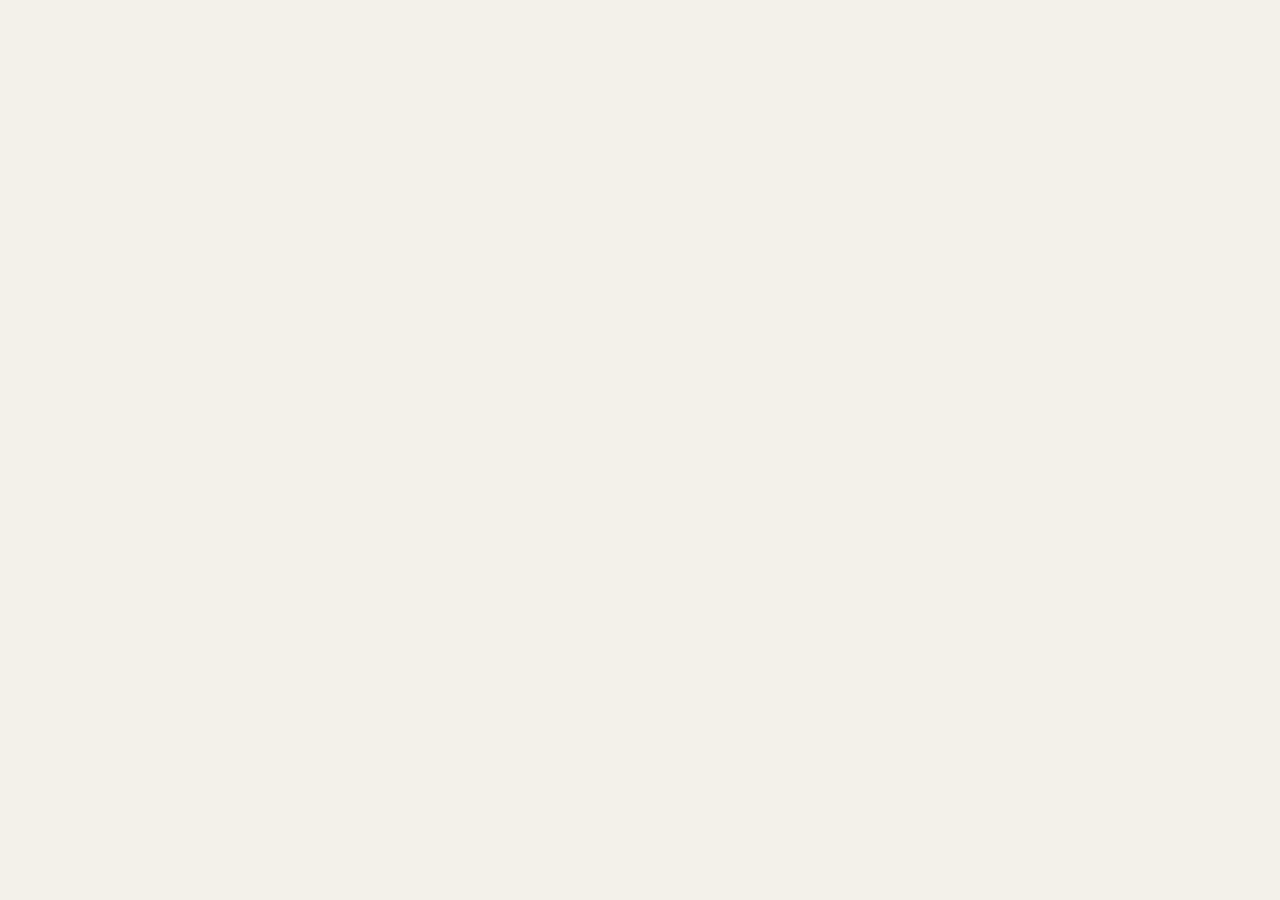
==== admin.html @ 2f6c869e "Create admin.html" ====
<!DOCTYPE html>
<html lang="bn">
<head>
<meta charset="utf-8">
<meta name="viewport" content="width=device-width, initial-scale=1, viewport-fit=cover">
<title>পড়াশোনা সাথী</title>
<style>
:root{--bg:#f3f1ea;--card:#faf9f5;--ink:#1c1b18;--mut:#6b675e;--line:#dcd8cb;--pri:#0a6cf0;--ok:#2a6b46;--red:#b32d1e;--l0:#e8e4da;--l1:#adc3dc;--l2:#79a1d3;--l3:#3b7bd0;--l4:#0b5fcc;box-sizing:border-box;padding-top:env(safe-area-inset-top,0px);padding-bottom:env(safe-area-inset-bottom,0px)}
@media (prefers-color-scheme:dark){:root:not([data-theme="light"]){--bg:#1a1917;--card:#23221f;--ink:#f0ede4;--mut:#a09b8f;--line:#3a3833;--l0:#35332e}}
:root[data-theme="dark"]{--bg:#1a1917;--card:#23221f;--ink:#f0ede4;--mut:#a09b8f;--line:#3a3833;--l0:#35332e}
*{box-sizing:border-box}
body{margin:0;background:var(--bg);color:var(--ink);font-family:"Noto Sans Bengali","Hind Siliguri",system-ui,sans-serif;line-height:1.5}
main{max-width:640px;margin:0 auto;padding:16px}
header{display:flex;justify-content:space-between;align-items:center;margin-bottom:8px}
h1{font-size:22px;margin:0;color:#0aa77a}
h2{font-size:18px;margin:0 0 10px}
.card{background:var(--card);border:1px solid var(--line);border-radius:22px;padding:18px;margin:14px 0}
.mut{color:var(--mut);font-size:14px}
.row{display:flex;justify-content:space-between;align-items:center;gap:10px}
button,select,input{font:inherit;color:var(--ink);background:var(--card);border:1px solid var(--line);border-radius:10px;padding:9px 12px}
button.p{background:var(--pri);color:#fff;border:0}
.days{background:#f5e3e0;color:var(--red);border-radius:16px;padding:8px 16px;text-align:center}
.days b{font-size:34px;display:block;line-height:1.1}
.bar{height:8px;background:var(--l0);border-radius:8px;overflow:hidden;margin:10px 0}
.bar i{display:block;height:100%;background:var(--ok)}
.task{display:flex;gap:12px;align-items:center;padding:12px 0;border-top:1px solid var(--line)}
.task:first-of-type{border-top:0}
.chk{width:26px;height:26px;border-radius:50%;border:2px solid var(--line);flex:none;padding:0;background:none}
.chk.on{background:var(--ok);border-color:var(--ok);color:#fff}
.task.done .t{text-decoration:line-through;color:var(--mut)}
.t{flex:1}
.stats{display:grid;grid-template-columns:repeat(3,1fr);gap:8px;margin-top:12px}
.stats b{font-size:24px;display:block}
.big{font-size:44px;font-weight:700}
.grid{display:grid;grid-template-columns:repeat(15,1fr);gap:4px;margin:14px 0}
.grid span{aspect-ratio:1;border-radius:5px;border:1px solid var(--line)}
.grid .today{outline:2px solid var(--ink)}
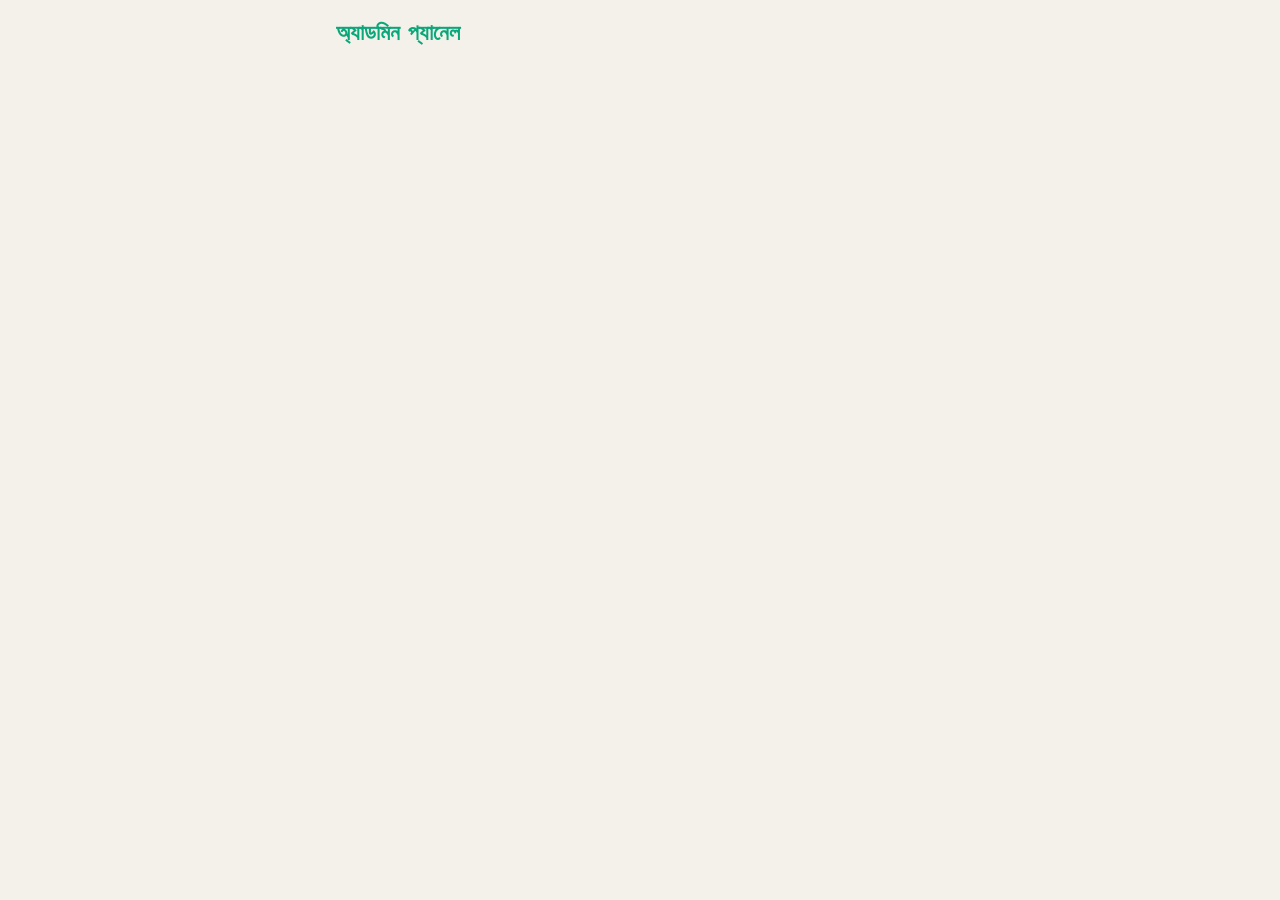
==== commit f81b8075: "Rename admin-1.html to admin.html" ====
--- a/admin.html
+++ b/admin.html
@@ -34,4 +34,90 @@
 .big{font-size:44px;font-weight:700}
 .grid{display:grid;grid-template-columns:repeat(15,1fr);gap:4px;margin:14px 0}
 .grid span{aspect-ratio:1;border-radius:5px;border:1px solid var(--line)}
-.grid .today{outline:2px solid var(--ink)}+.grid .today{outline:2px solid var(--ink)}
+.sub{display:flex;gap:12px;align-items:center;padding:10px 0;border-top:1px solid var(--line)}
+.ring{width:48px;height:48px;border-radius:50%;display:grid;place-items:center;font-weight:700;flex:none}
+.ring i{width:36px;height:36px;border-radius:50%;background:var(--card);display:grid;place-items:center;font-style:normal;font-size:14px}
+.w{display:flex;justify-content:space-between;padding:9px 0;border-top:1px solid var(--line);gap:8px}
+form{display:flex;gap:8px;flex-wrap:wrap;margin-top:10px}
+form select,form input{flex:1;min-width:120px}
+</style>
+<script src="https://cdn.jsdelivr.net/npm/@supabase/supabase-js@2.45.4/dist/umd/supabase.js"></script>
+</head>
+<body>
+<main>
+<header><h1>অ্যাডমিন প্যানেল</h1></header>
+<div id="app"></div>
+</main>
+<script>
+const BCS=[
+["বাংলা ভাষা ও সাহিত্য",30,[["ভাষা ও বাংলা ভাষা রীতি",3],["ধ্বনি ও বর্ণ-প্রকরণ",3],["বাংলা ব্যাকরণ ও এর আলোচ্য বিষয়",3],["গুরুত্বপূর্ণ কবি-সাহিত্যিক",3.5],["আধুনিক যুগের অন্যান্য লেখক",4.2]]],
+["ইংরেজি ভাষা ও সাহিত্য",30,[["Parts of Speech",3],["Tense ও Right form of verbs",3],["Vocabulary ও Synonyms",3],["Translation",2.5]]],
+["বাংলাদেশ বিষয়াবলি",25,[["মুক্তিযুদ্ধ ও স্বাধীনতা",4],["সংবিধান",3.5],["অর্থনীতি ও উন্নয়ন",3]]],
+["আন্তর্জাতিক বিষয়াবলি",25,[["মহাদেশ, দেশ, রাজধানী, মুদ্রা ও স্থান",6.2],["জাতিসংঘ ও আন্তর্জাতিক সংস্থা",4]]],
+["ভূগোল, পরিবেশ ও দুর্যোগ ব্যবস্থাপনা",10,[["ভৌগোলিক অঞ্চল, সীমানা ও ভূরাজনৈতিক গুরুত্ব",3.2],["দুর্যোগ ব্যবস্থাপনা",2.5]]],
+["সাধারণ বিজ্ঞান",15,[["পদার্থবিজ্ঞান",4.2],["রসায়ন",3],["জীববিজ্ঞান",3]]],
+["কম্পিউটার ও তথ্যপ্রযুক্তি",15,[["কম্পিউটারের মৌলিক ধারণা",2.5],["ইন্টারনেট ও নিরাপত্তা",2.5]]],
+["নৈতিকতা, মানসিক দক্ষতা",20,[["সুশাসন",5.6],["ভাষাগত যৌক্তিক বিচার (Verbal Reasoning)",3.2]]]
+];
+const EXAMS={bcs:{n:'বিসিএস',s:BCS,max:200,neg:0.5},
+bank:{n:'ব্যাংক (সহকারী পরিচালক)',max:200,neg:0.25,s:[
+['ইংরেজি',70,[['Focus Writing (সাম্প্রতিক বৈশ্বিক/বাংলাদেশ বিষয়)',30],['Bangla to English Translation',20],['Sentence structure ও Subject-verb agreement',4],['Finite ও Non-finite verb',3],['Transformation of sentences',3],['Speech (Narration)',3],['Clause ও Phrase',3],['Group verb ও Idioms',2],['Right forms of verb',2]]],
+['বাংলা',40,[['ফোকাস রাইটিং (সাম্প্রতিক বৈশ্বিক/বাংলাদেশ বিষয়)',30],['বানান ও বানানের নিয়ম',1.5],['বাক্যশুদ্ধি',1.5],['প্রবাদ-প্রবচনের নিহিতার্থ প্রকাশ',1.5],['কারক',1.5],['সমাস',1.5],['সন্ধি বিচ্ছেদ',1],['এক কথায় প্রকাশ',1],['প্রায় সমোচ্চারিত ভিন্নার্থক শব্দ',0.5]]],
+['গণিত (এসএসসি স্তর)',30,[['সাধারণ গণিত (এসএসসি স্তর)',30]]],
+['সাধারণ জ্ঞান',10,[['সাধারণ জ্ঞান',10]]],
+['অ্যানালিটিক্যাল রিজনিং ও ক্রিটিক্যাল থিংকিং',40,[['Analytical Reasoning, Critical Thinking ও Argumentative Writing',40]]],
+['আর্থিক ও ব্যাংকিং জ্ঞান',10,[['আর্থিক ও ব্যাংকিং জ্ঞান',10]]],
+['আইসিটি (শুধু প্রিলিমিনারি)',10,[['ICT-র মৌলিক জ্ঞান',10]]]]},
+teacher:{n:'সহকারী শিক্ষক (প্রাথমিক)',max:90,neg:0.25,s:[
+['বাংলা',25,[['বাংলা (ব্যাকরণ ও সাহিত্য)',25]]],
+['ইংরেজি',25,[['English (Grammar ও Language)',25]]],
+['গণিত ও দৈনন্দিন বিজ্ঞান',20,[['গণিত',10],['দৈনন্দিন বিজ্ঞান',10]]],
+['সাধারণ জ্ঞান',20,[['বাংলাদেশ বিষয়াবলি',10],['আন্তর্জাতিক বিষয়াবলি',10]]]]}};
+const SUBJ=BCS.slice();
+
+const bn=n=>Number(n).toLocaleString('bn-BD',{maximumFractionDigits:1});
+const DAY=864e5, today0=()=>{const d=new Date();d.setHours(0,0,0,0);return +d};
+
+const BASE=SUBJ.length;
+const SB=supabase.createClient('https://eqjfxdprejkdppicitqj.supabase.co','sb_publishable_gML1ebcq8A__DRBzfXzsow_5k8gyfmF');
+function mx(U){
+ const MXs=(EXAMS[U.exam]||EXAMS.bcs).max,di=Math.floor((today0()-U.start)/DAY),SU=(EXAMS[U.exam]||EXAMS.bcs).s.concat((U.subs||[]).map(s=>[s.n,s.m,[]])),T=[],dn=U.done||{},over=U.over||{},log=U.log||{};
+ SU.forEach((s,i)=>{if(U.sel&&!U.sel.includes(i))return;s[2].forEach((t,j)=>T.push({id:i+'-'+j,s:i,w:t[1]}))});
+ (U.custom||[]).forEach((c,k)=>{if(U.sel&&!U.sel.includes(c.s))return;T.push({id:'c'+k,s:c.s,w:c.w||3})});
+ const TT=T.filter(t=>!(over[t.id]&&over[t.id].del)),done=TT.filter(t=>dn[t.id]),tw=TT.reduce((a,t)=>a+t.w,0),dw=done.reduce((a,t)=>a+t.w,0),score=tw?dw/tw*MXs:0;
+ const mins=Object.values(log).reduce((a,b)=>a+b,0),ks=Object.keys(log).filter(k=>log[k]>0).map(Number),days=ks.length,last=days?Math.max(...ks):null;
+ let st=0;for(let k=di;k>=0;k--){if(log[k])st++;else if(k!==di)break}
+ const qa=[].concat(...Object.values(U.quiz||{})),qavg=qa.length?qa.reduce((a,q)=>a+q.sc,0)/qa.length:null;
+ const subj=SU.map((s,i)=>{if(U.sel&&!U.sel.includes(i))return null;const ts=TT.filter(t=>t.s===i),a=ts.reduce((x,t)=>x+t.w,0),d=ts.filter(t=>dn[t.id]);return{n:s[0],p:a?d.reduce((x,t)=>x+t.w,0)/a*100:0,c:d.length,t:ts.length}}).filter(Boolean);
+ return{max:MXs,name:U.name||'(নামহীন)',score,done:done.length,total:TT.length,mins,days,st,last,today:log[di]||0,qn:qa.length,qavg,left:Math.max(0,(U.total||95)-1-di),w7:[0,1,2,3,4,5,6].map(k=>log[di-k]||0),subj,goal:U.goal||Math.round(MXs*.65),start:U.start}}
+
+let ADMX=null,DATA=null,AMSG='';
+const A=()=>document.getElementById('app'),$=id=>document.getElementById(id);
+function loginView(){
+ A().innerHTML=`<div class="card"><h2>অ্যাডমিন প্রবেশ</h2><input id="ae" type="email" placeholder="অ্যাডমিন ইমেইল" style="width:100%;margin:6px 0"><input id="ap" type="password" placeholder="পাসওয়ার্ড" style="width:100%;margin:6px 0"><div id="am" style="color:var(--red);margin:6px 0">${AMSG}</div><button class="p" id="ag" style="width:100%">প্রবেশ</button></div>`;
+ $('ag').onclick=async()=>{const r=await SB.auth.signInWithPassword({email:$('ae').value.trim(),password:$('ap').value});if(r.error){AMSG='ইমেইল বা পাসওয়ার্ড ভুল';loginView();return}boot()}}
+async function boot(){
+ const g=await SB.auth.getUser();
+ if(!g.data||!g.data.user){loginView();return}
+ const ad=await SB.from('ps_admins').select('user_id').eq('user_id',g.data.user.id).maybeSingle();
+ if(!ad.data){await SB.auth.signOut();AMSG='এই অ্যাকাউন্ট অ্যাডমিন নয়';loginView();return}
+ A().innerHTML='<div class="mut" style="padding:40px;text-align:center">সব ইউজারের তথ্য আনা হচ্ছে…</div>';
+ const [p,st]=await Promise.all([SB.from('ps_profiles').select('*'),SB.from('ps_state').select('user_id,data')]);
+ const sm={};(st.data||[]).forEach(x=>sm[x.user_id]=x.data);
+ DATA=(p.data||[]).map(pr=>({pr,U:Object.assign({},sm[pr.id]||{start:today0(),total:pr.total_days,log:{}},{name:pr.name||undefined})}));
+ list()}
+function list(){
+ const R=DATA.map(o=>({...mx(o.U),key:o.pr.id,email:o.pr.email||'',pr:o.pr})).sort((a,b)=>b.score-a.score);
+ const act=R.filter(r=>r.today>0).length,avg=R.length?R.reduce((a,r)=>a+r.score,0)/R.length:0;
+ const fd=r=>r.last==null?'—':new Date(r.start+r.last*DAY).toLocaleDateString('bn-BD',{day:'numeric',month:'short'});
+ const rows=R.map((r,i)=>`<div class="card" style="margin:8px 0;padding:14px"><div class="row" data-ax="${r.key}" style="cursor:pointer"><b>${bn(i+1)}. ${r.name}</b><b>${bn(r.score)}/${bn(r.max)}</b></div><div class="mut">${bn(r.done)}/${bn(r.total)} টপিক · ${bn(r.mins/60)} ঘণ্টা · টানা ${bn(r.st)} দিন · শেষ: ${fd(r)}</div><div class="bar"><i style="width:${Math.min(100,r.score/r.max*100)}%"></i></div>${ADMX===r.key?`<div style="margin-top:8px;line-height:1.7"><div style="background:var(--l0);border-radius:12px;padding:10px;margin-bottom:8px"><div>নাম: <b>${r.name}</b></div><div>ইমেইল: <b>${r.email||'—'}</b></div><div class="mut">পাসওয়ার্ড কেউ দেখতে পায় না। ভুলে গেলে ইমেইলে রিসেট লিংক পাঠান:</div><button class="p" data-rs="${r.email}" style="margin-top:6px">রিসেট লিংক পাঠান</button><div id="rm" style="margin-top:6px"></div></div>লক্ষ্য ${bn(r.goal)} নম্বর · ${bn(r.left)} দিন বাকি<br>আজ ${bn(r.today)} মিনিট · কুইজ: ${r.qn?bn(r.qavg)+' গড় ('+bn(r.qn)+' বার)':'দেয়নি'}<div class="mut" style="margin-top:6px">গত ৭ দিন (পুরনো থেকে আজ)</div><div style="display:flex;gap:4px;align-items:flex-end;height:50px">${r.w7.slice().reverse().map(m=>`<div style="flex:1;background:var(--l3);border-radius:3px;height:${Math.max(3,Math.min(50,m/60*20))}px"></div>`).join('')}</div><div style="margin-top:8px">${r.subj.map(s=>`<div class="row" style="margin:4px 0"><span>${s.n}</span><b>${bn(s.c)}/${bn(s.t)}</b></div><div class="bar" style="margin:2px 0"><i style="width:${s.p}%"></i></div>`).join('')}</div></div>`:''}</div>`).join('');
+ A().innerHTML=`<div class="row" style="margin:8px 0"><button id="rf">🔄 রিফ্রেশ</button><button id="lo">লগআউট</button></div><div class="card"><h2>সব ইউজার</h2><div class="stats"><div><b>${bn(R.length)}</b><span class="mut">ইউজার</span></div><div><b>${bn(act)}</b><span class="mut">আজ সক্রিয়</span></div><div><b>${bn(avg)}</b><span class="mut">গড় স্কোর</span></div></div></div>${rows||'<div class="mut">এখনো কোনো ইউজার নেই</div>'}`;
+ $('rf').onclick=boot;$('lo').onclick=async()=>{await SB.auth.signOut();DATA=null;AMSG='';loginView()};
+ document.querySelectorAll('[data-ax]').forEach(b=>b.onclick=()=>{ADMX=ADMX===b.dataset.ax?null:b.dataset.ax;list()});
+ document.querySelectorAll('[data-rs]').forEach(b=>b.onclick=async()=>{const m=$('rm'),em=b.dataset.rs;if(!em){m.textContent='ইমেইল পাওয়া যায়নি';return}const r=await SB.auth.resetPasswordForEmail(em,{redirectTo:location.origin+'/'});m.style.color=r.error?'var(--red)':'var(--ok)';m.textContent=r.error?'পাঠানো যায়নি, একটু পরে চেষ্টা করুন':'✓ রিসেট লিংক পাঠানো হয়েছে'})}
+document.getElementById('app').innerHTML='<div class="mut" style="padding:40px;text-align:center">লোড হচ্ছে…</div>';
+boot();
+</script>
+</body>
+</html>
